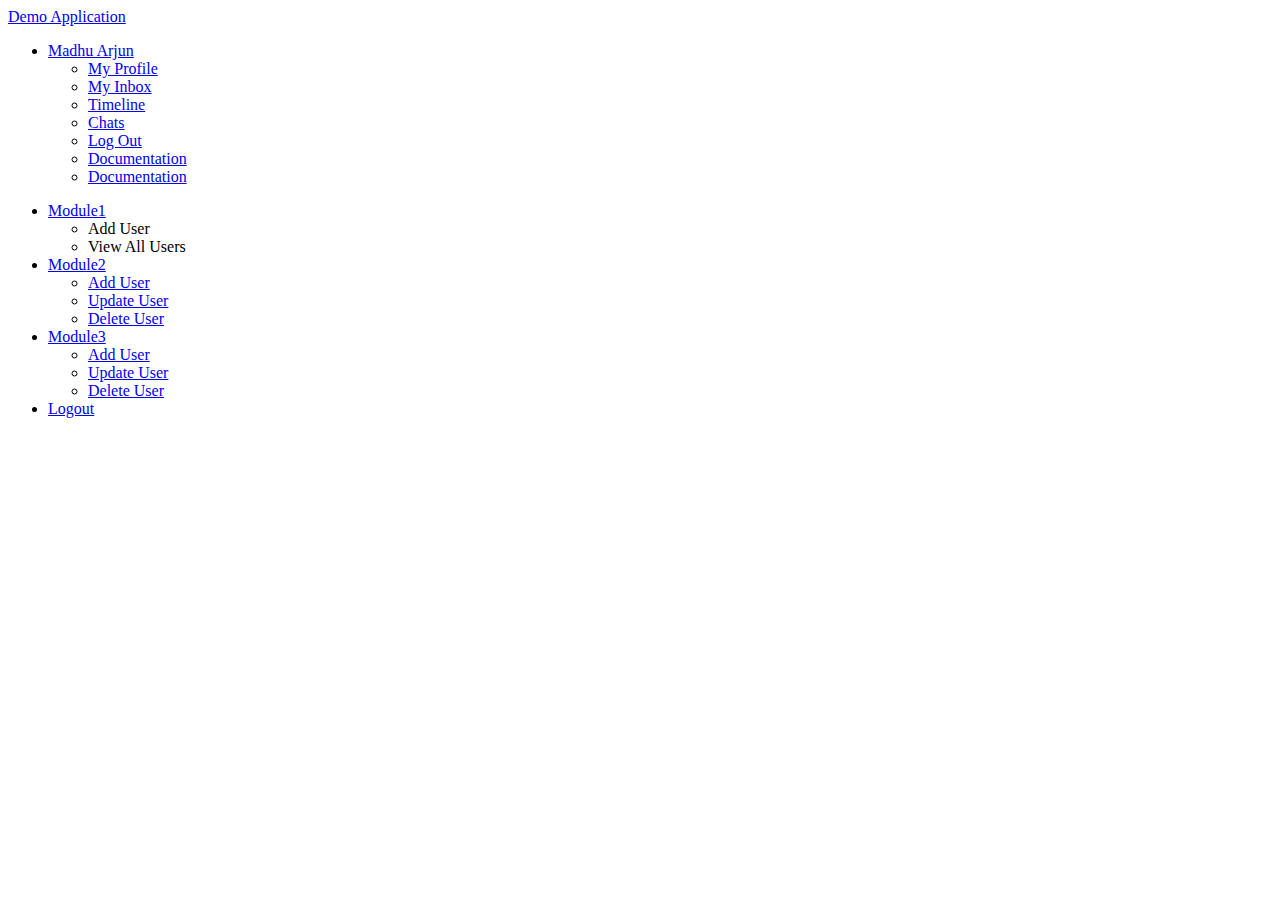
==== src/main/webapp/WEB-INF/index.html @ f80c7b69 "initial Commit" ====
<!DOCTYPE html>
<html lang="en">
  <head>
  	<base href="/DemoApp/">
    <meta charset="utf-8">
    <meta name="viewport" content="width=device-width, initial-scale=1.0">
    
    

    <title>Demo Application</title>

    <!-- Bootstrap CSS -->    
    <link href="css/bootstrap.min.css" rel="stylesheet">
    <!-- bootstrap theme -->
    <link href="css/bootstrap-theme.css" rel="stylesheet">
    <link href="css/bootstrap-custom.css" rel="stylesheet">
	<link href="lib/bootstrap/css/font-awesome.min.css" rel="stylesheet">
    <!--external css-->
    <!-- font icon -->
    <link href="css/elegant-icons-style.css" rel="stylesheet" />
      
  
  

    <link href="css/style.css" rel="stylesheet">
    <link href="css/style-responsive.css" rel="stylesheet" />
	
    <!-- HTML5 shim and Respond.js IE8 support of HTML5 -->
    <!--[if lt IE 9]>
      <script src="js/html5shiv.js"></script>
      <script src="js/respond.min.js"></script>
      <script src="js/lte-ie7.js"></script>
    <![endif]-->
  </head>

  <body ng-app="DemoApp">
  <!-- container section start -->
  <section id="container" class="">
     
      
      <header class="header dark-bg">
            <div class="toggle-nav">
                <div class="icon-reorder tooltips" data-original-title="Toggle Navigation" data-placement="bottom"><i class="icon_menu"></i></div>
            </div>

            
            <a class="logo" href="#"> <span class="lite">Demo Application</span></a>

           

            <div class="top-nav notification-row">                
                <!-- notificatoin dropdown start-->
                <ul class="nav pull-right top-menu">
                    
                    <!-- user login dropdown start-->
                    <li class="dropdown">
                        <a data-toggle="dropdown" class="dropdown-toggle" href="#">
                            <span class="profile-ava">
                                <!-- <img alt="" src="img/India.png"> -->
                            </span>
                            <span class="username">Madhu Arjun</span>
                            <b class="caret"></b>
                        </a>
                        <ul class="dropdown-menu extended logout">
                            <div class="log-arrow-up"></div>
                            <li class="eborder-top">
                                <a href="#"><i class="icon_profile"></i> My Profile</a>
                            </li>
                            <li>
                                <a href="#"><i class="icon_mail_alt"></i> My Inbox</a>
                            </li>
                            <li>
                                <a href="#"><i class="icon_clock_alt"></i> Timeline</a>
                            </li>
                            <li>
                                <a href="#"><i class="icon_chat_alt"></i> Chats</a>
                            </li>
                            <li>
                                <a href="login.html"><i class="icon_key_alt"></i> Log Out</a>
                            </li>
                            <li>
                                <a href="documentation.html"><i class="icon_key_alt"></i> Documentation</a>
                            </li>
                            <li>
                                <a href="documentation.html"><i class="icon_key_alt"></i> Documentation</a>
                            </li>
                        </ul>
                    </li>
                    <!-- user login dropdown end -->
                </ul>
                <!-- notificatoin dropdown end-->
            </div>
      </header>      
      <!--header end-->

      <!--sidebar start-->
      <aside>
          <div id="sidebar"  class="nav-collapse ">
              <!-- sidebar menu start-->
              <ul class="sidebar-menu">                
                  <li class="sub-menu">
                      <a href="javascript:;" class="">
                          <i class="icon_document_alt"></i>
                          <span>Module1</span>
                          <span class="menu-arrow arrow_carrot-right"></span>
                      </a>
                      <ul class="sub">
                          <li><a class="" ui-sref="home">Add User</a></li>                          
                          <li><a class="" ui-sref="vieworUpdateorDelete">View All Users</a></li>
                       </ul>
                  </li>       
                  
                  <li class="sub-menu">
                      <a href="javascript:;" class="">
                          <i class="icon_document_alt"></i>
                          <span>Module2</span>
                          <span class="menu-arrow arrow_carrot-right"></span>
                      </a>
                      <ul class="sub">
                          <li><a class="" href="form_component.html">Add User</a></li>                          
                          <li><a class="" href="form_validation.html">Update User</a></li>
                          <li><a class="" href="form_validation.html">Delete User</a></li>
                      </ul>
                  </li> 
                  
                  <li class="sub-menu">
                      <a href="javascript:;" class="">
                          <i class="icon_document_alt"></i>
                          <span>Module3</span>
                          <span class="menu-arrow arrow_carrot-right"></span>
                      </a>
                      <ul class="sub">
                          <li><a class="" href="form_component.html">Add User</a></li>                          
                          <li><a class="" href="form_validation.html">Update User</a></li>
                          <li><a class="" href="form_validation.html">Delete User</a></li>
                      </ul>
                  </li>
                             
                 <li>
                      <a class="" href="login.html">
                         <!--  <i class="icon_house_alt"></i> -->
                          <span>Logout</span>
                      </a>
                  </li>
                  
                 
                  
              </ul>
              <!-- sidebar menu end-->
          </div>
      </aside>
      <!--sidebar end-->
      
      <!--main content start-->
      <section id="main-content">
         <div ui-view></div>
      </section>
      <!--main content end-->
  </section>
  <!-- container section start -->

    <!-- javascripts -->
    <script src="js/jquery.js"></script>
	<script src="js/jquery-ui-1.10.4.min.js"></script>
    <script src="js/jquery-1.8.3.min.js"></script>
    <script type="text/javascript" src="js/jquery-ui-1.9.2.custom.min.js"></script>
    <!-- bootstrap -->
    <script src="js/bootstrap.min.js"></script>
    <!-- nice scroll -->
    <script src="js/jquery.scrollTo.min.js"></script>
    <script src="js/jquery.nicescroll.js" type="text/javascript"></script>
    
   
    <!--custome script for all page-->
    <script src="js/scripts.js"></script>
    
  	<script src="angular/angular.js"></script>
    <script src="angular/angular-ui-router.js"></script>
    <script src="angular/ui-bootstrap-tpls-0.13.3.js"></script>
	
	<script src="angular/angular-css.js"></script>
    <script src="customlib/app.js"></script>
    <script src="customlib/controllers.js"></script>
	<script src="customlib/directives.js"></script>
	<script src="customlib/services.js"></script>
  </body>
</html>
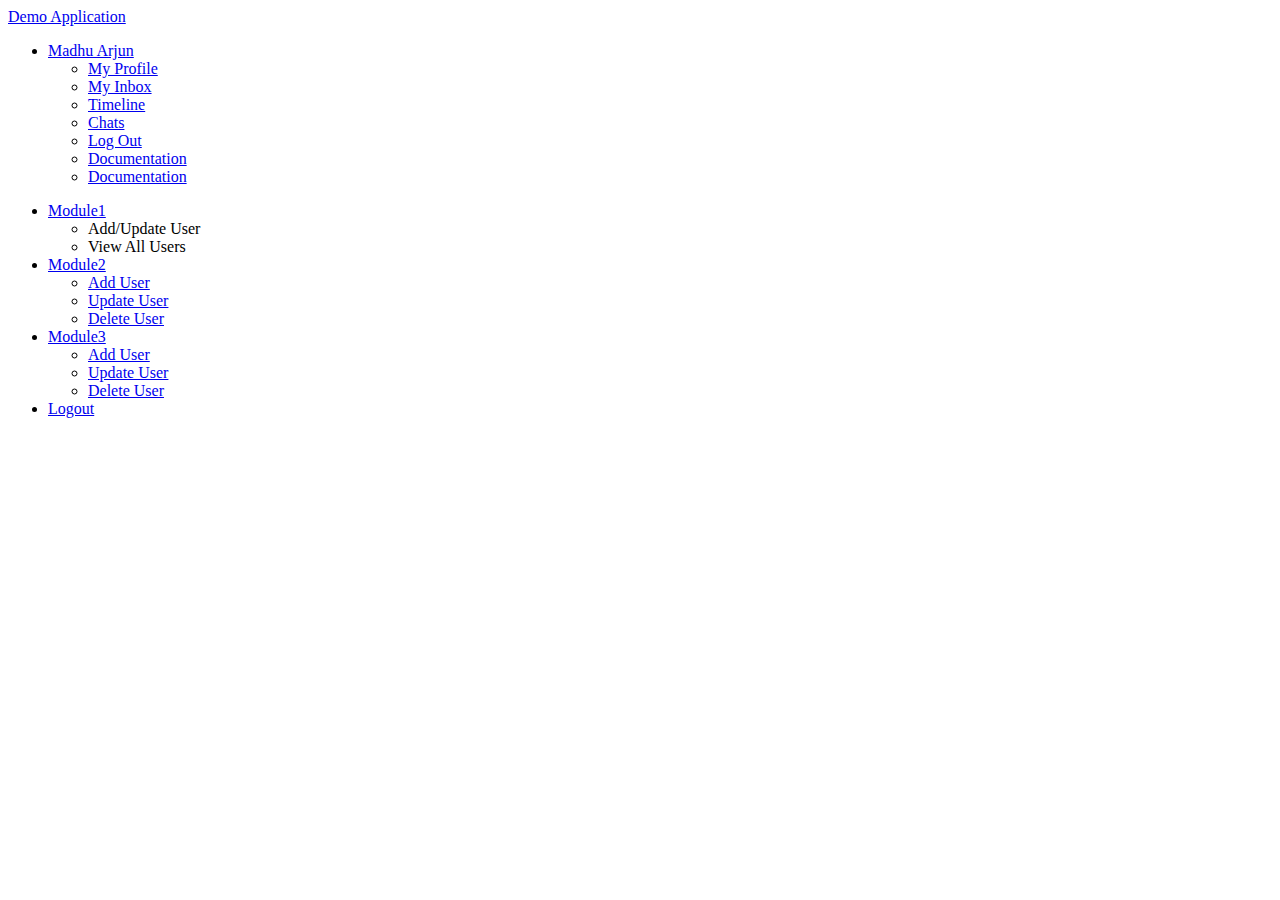
==== commit 5cf65d04: "second commit." ====
--- a/src/main/webapp/WEB-INF/index.html
+++ b/src/main/webapp/WEB-INF/index.html
@@ -24,7 +24,7 @@
 
     <link href="css/style.css" rel="stylesheet">
     <link href="css/style-responsive.css" rel="stylesheet" />
-	
+	<link href="css/custom.css" rel="stylesheet" />
     <!-- HTML5 shim and Respond.js IE8 support of HTML5 -->
     <!--[if lt IE 9]>
       <script src="js/html5shiv.js"></script>
@@ -105,7 +105,7 @@
                           <span class="menu-arrow arrow_carrot-right"></span>
                       </a>
                       <ul class="sub">
-                          <li><a class="" ui-sref="home">Add User</a></li>                          
+                          <li><a class="" ui-sref="home">Add/Update User</a></li>                          
                           <li><a class="" ui-sref="vieworUpdateorDelete">View All Users</a></li>
                        </ul>
                   </li>       
